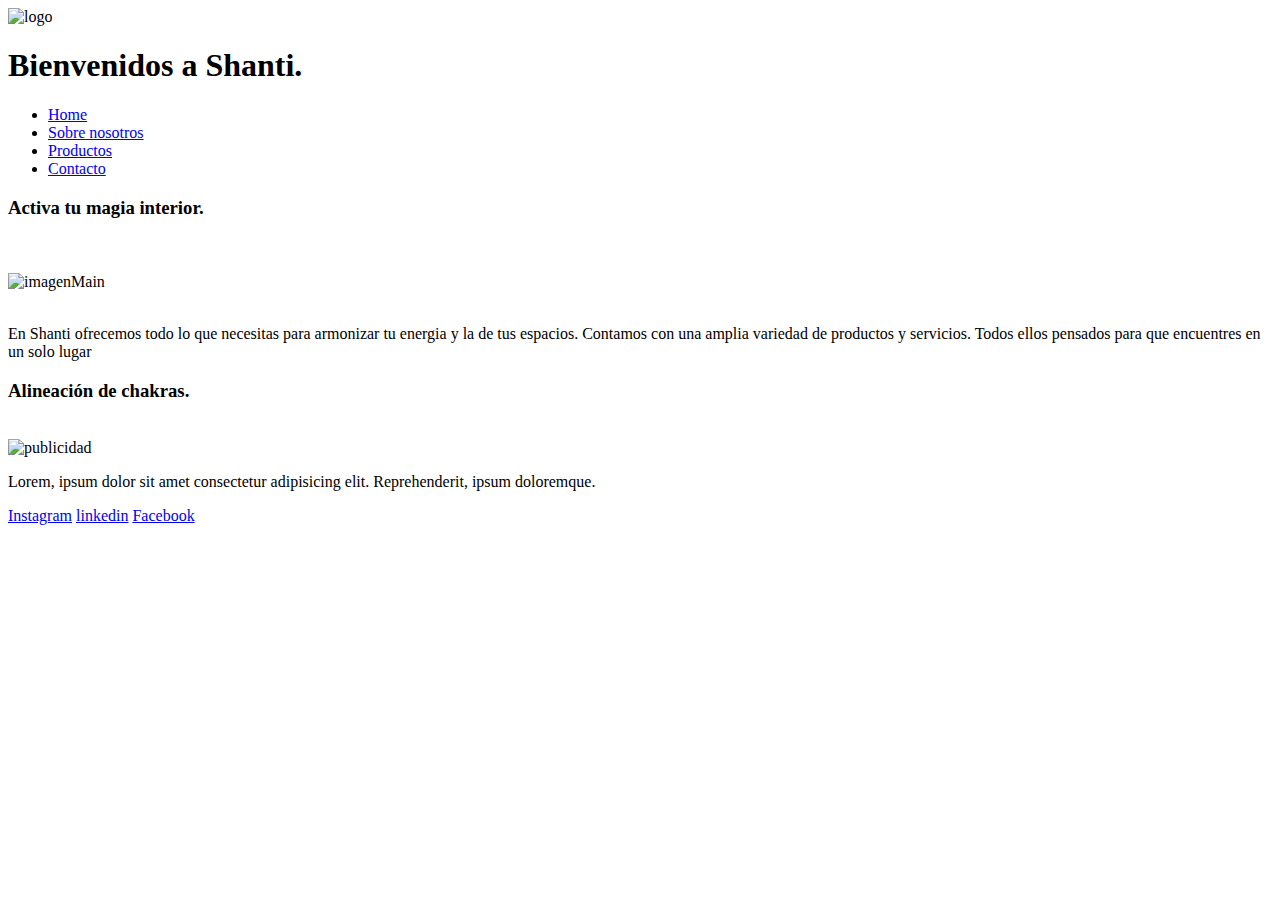
==== index.html @ 1e30d6e3 "Segunda entrega TF" ====
<!DOCTYPE html>
<html lang="en">
<head>
    <meta charset="UTF-8">
    <meta http-equiv="X-UA-Compatible" content="IE=edge">
    <meta name="viewport" content="width=device-width, initial-scale=1.0">
    <!--Aca inician las rutas de estilo--> 
    <link rel="stylesheet" href="Css/style.css">
    <link rel="preconnect" href="https://fonts.googleapis.com">
    <link rel="preconnect" href="https://fonts.googleapis.com">
    <link rel="preconnect" href="https://fonts.gstatic.com" crossorigin>
    <title>Shanti, tienda mágica.</title>
</head>
<body>
    <div class="grid-container">
        <header class="grid-item grid-header">
            <img src="Img/metatron.png" alt="logo" class="img-logo">
            <h1>Bienvenidos a Shanti.</h1>

            <nav class="nav">
                <ul>
                    <li><a href="index.html">Home</a></li>
                    <li><a href="#">Sobre nosotros</a></li>
                    <li><a href="Secciones/productos.html">Productos</a></li>
                    <li><a href="#">Contacto</a></li>
                </ul>
            </nav>
        </header>

        <main class="grid-item grid-main">
                <h3>Activa tu magia interior.</h3>
                <br>
                <br>
                <img src="Img/fe.jpg" alt="imagenMain" class="img-main">
                <br>
                <br>
                <p>En Shanti ofrecemos todo lo que necesitas para armonizar tu energia y la de tus espacios. Contamos con una amplia variedad de productos y servicios. Todos ellos pensados para que encuentres en un solo lugar </p>
        </main>

        <aside class="grid-item grid-aside">
            <div>
                <h3>Alineación de chakras.</h3>
                <br>
                <img src="Img/curacion_esoterica.jpg" alt="publicidad" class="img-aside">
                <br>
                <p>Lorem, ipsum dolor sit amet consectetur adipisicing elit. Reprehenderit, ipsum doloremque.</p>
            </div>
           
        </aside>

        <footer class="grid-item grid-footer">
            <div class="footer-index">
                <a href="https://Instagram.com/">Instagram</a>
                <a href="https://www.linkedin.com/in/melisa-garc%C3%ADa-8422053a/">linkedin</a>
                <a href="https://www.facebook.com">Facebook</a>
            </div>
        </footer>

    </div>
<script src="./js/app.js"></script>
</body>
</html>
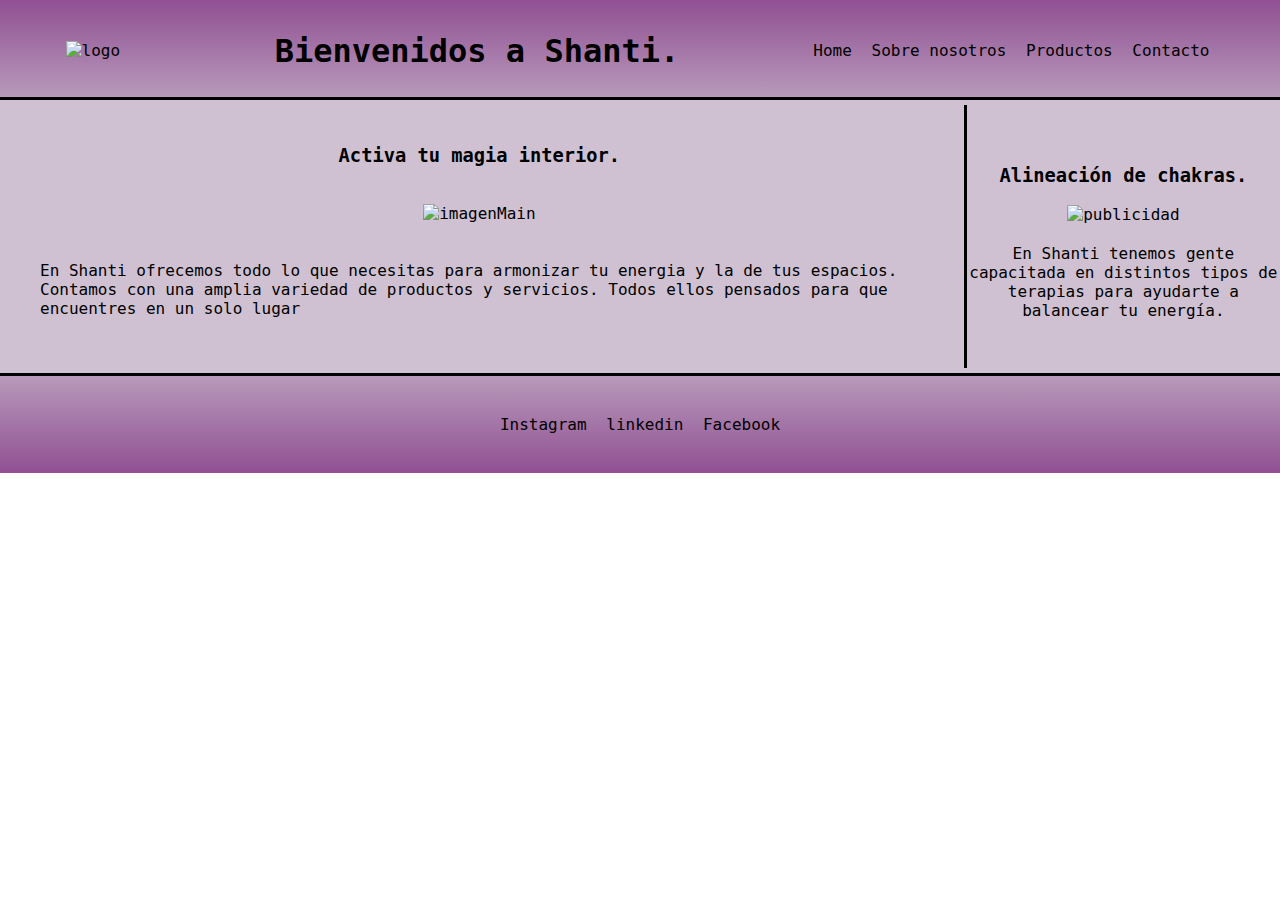
==== commit 9b2832a5: "Segunda Entrega TF" ====
--- a/index.html
+++ b/index.html
@@ -43,9 +43,8 @@
                 <br>
                 <img src="Img/curacion_esoterica.jpg" alt="publicidad" class="img-aside">
                 <br>
-                <p>Lorem, ipsum dolor sit amet consectetur adipisicing elit. Reprehenderit, ipsum doloremque.</p>
+                <p>En Shanti tenemos gente capacitada en distintos tipos de terapias para ayudarte a balancear tu energía.</p>
             </div>
-           
         </aside>
 
         <footer class="grid-item grid-footer">
@@ -57,6 +56,10 @@
         </footer>
 
     </div>
+
+<!--Libreria JS-->    
+
+<!--Links JS-->  
 <script src="./js/app.js"></script>
 </body>
 </html>--- a/Css/style.css
+++ b/Css/style.css
@@ -0,0 +1,393 @@
+
+*{
+    margin: 0;
+    padding: 0;
+}
+
+.grid-container{
+    display: grid;
+    background-color: rgba(207, 193, 209);  
+    font-family: 'Source Code Pro', monospace;
+    grid-template-areas: 
+    "header header header header"
+    "main main main aside"
+    "main main main aside"
+    "main main main aside"
+    "section section section aside"
+    "section section section aside"
+    "footer footer footer footer";
+    grid-template-rows: 100px auto auto auto auto auto 100px;
+    grid-template-columns: repeat(4, 1fr);
+    gap: 5px;
+    height: 100%; /*Es para que fuerce a que el contenido ocupe toda la pantalla*/
+}
+
+.grid-item{
+    padding: 1px;  
+}
+
+/*inicia estilos en index*/
+
+.grid-header{
+    grid-area: header;
+    background-image: linear-gradient(rgb(144, 80, 147), rgb(183, 153, 186));
+    padding-top: 5px;
+    display: flex;
+    align-items: center;
+    justify-content: space-around;
+    border-bottom: 3px solid black; 
+         
+}
+
+.grid-main{
+    grid-area: main;
+    display: flex;
+    padding:40px;
+    align-items: center;
+    flex-direction:column;  
+}
+
+.grid-aside{
+    grid-area: aside;
+    display: flex;
+    padding-top: 40px;
+    align-items: center;
+    text-align: center;
+    flex-direction: column;
+    border-left: 3px solid black;   
+}
+
+.grid-aside h3{
+    padding-top: 20px;
+}
+
+.grid-aside p{
+    padding-top: 20px;
+}
+
+.grid-footer{
+    grid-area: footer;
+    background-image: linear-gradient(rgb(183, 153, 186), rgb(144, 80, 147));
+    display: flex;
+    justify-content: center;
+    align-items: center;
+    border-top: 3px solid black;  
+}
+
+ul li{
+    display: inline-block;
+}
+
+a{
+    list-style-type: none;
+    text-decoration: none;
+    color: black;
+    padding: 5px;
+}
+a:hover{
+    color: rgb(208, 205, 212);
+}
+
+.img-logo{
+    width: 80px;
+}
+
+/*inician los estilos en productos*/
+
+.grid-main-productos{
+    grid-area: main;
+    display: flex;
+    flex-wrap: wrap;
+    padding-top:40px;
+    margin: 10px;
+    align-items: center;
+    text-align: center;
+    justify-content: center;
+}
+
+.aside-productos{
+    display: inline-block;
+    align-items: center;
+    text-align: center;
+}
+
+.aside-productos p{
+    margin-top: 10px;
+}
+
+.card{
+    width: 400px;
+    padding: 5px;
+    margin: 10px;
+}
+
+.card p{
+    margin-top: 10px;
+    text-align: center;
+}
+
+.card h4{
+    text-align: center;
+    margin-bottom: 10px;
+}
+
+.publicidadAside{
+    transition: height 2s, width 2s;
+    padding-top: 20px;
+    width: 300px;
+}
+
+.publicidadAside:hover{
+width: 400px;
+}
+
+.cardImg{
+    
+    width: 200px;
+}
+
+.grid-section-productos{
+    grid-area: section;
+    display: flex;
+    border-top: 3px solid black;
+    flex-direction: column;
+}
+
+/*estilos en carrito*/
+
+.carrito .carrito-titulo {
+   text-align: center;  
+   padding: 5px;
+   margin: 5px;
+   border-bottom: 1px solid rgb(12, 11, 11);;
+}
+
+.carrito .carrito-header{
+    display: flex;
+    justify-content: space-around;
+    padding: 5px;
+    margin: 5px;
+    border-bottom: 1px solid rgb(12, 11, 11);
+
+}
+
+.carrito .carrito-total{
+    display: flex;
+    justify-content: center;
+    flex-direction: column;
+    align-items: center;
+    
+}
+
+.btn-comprar{
+    background-color: rgb(169, 112, 170);
+    padding: 5px;
+    color:aliceblue;
+    border: solid rgb(169, 112, 170);
+    border-radius: 7px;
+
+}
+
+.botonAgregar{
+    background-color:rgb(169, 112, 170);
+    padding: 5px;
+    color: aliceblue;
+    border: solid rgb(169, 112, 170);
+    border-radius: 7px;
+}
+
+.itemsCarrito{
+    display: flex;
+    flex-direction: column;
+    justify-content:space-around;
+    padding-bottom: 15px;
+    margin: 5px;
+
+}
+
+
+.itemsCarrito .botonEliminar{
+    background-color: rgb(169, 112, 170);
+    color: aliceblue;
+    padding: 10px;
+    border-radius: 5px ;
+    border: solid rgb(169, 112, 170);
+    
+}
+
+.itemCarrito{
+    display: flex;
+    justify-content:space-around;
+    align-items: center;
+
+ 
+}
+
+.imgCarrito{
+    width: 50px;
+    padding: 20px;
+    
+}
+.botonCantidad{
+    height: 20px;
+    text-align: center;
+    align-items: center;
+    width: 35px;
+}
+
+
+/*inicio de media queries*/
+
+@media (max-width: 768px) {
+
+.grid-container{
+    background-color: rgba(207, 193, 209);  
+    grid-template-areas: 
+    "header header"
+    "main main"
+    "aside aside"
+    "aside aside"
+    "footer footer";
+    grid-template-rows: 100px 420px 400px 370px 100px;
+    grid-template-columns: repeat(2,1fr); 
+    height: 100%;    
+}
+
+/*inician los estilos en index*/
+.grid-header .nav ul{
+    display: block;
+    position: absolute; 
+    font-size: small;
+}
+
+.img-logo{
+    width: 60px;
+}
+.grid-header{
+    justify-content: space-around;
+}
+
+.grid-header h1{
+    font-size: small;
+    justify-content: center; 
+}
+
+.nav{
+    display: none;
+}
+
+.grid-aside{
+    padding-top: 120px;
+    
+}
+
+.grid-main{
+    padding-top: 80px;
+    padding-bottom: 90px;
+}
+
+.img-main{
+    width: 250px;
+}
+
+.img-aside{
+    width: 120px;
+}
+
+
+/*inician los estilos en productos*/
+
+
+
+.grid-main-productos{ 
+    flex-direction: column;
+    align-content: center;
+    justify-content: center;
+    padding-top: 390px;
+}
+
+.aside-productos{
+    align-content: center;
+    justify-content: center;
+    padding-top: 250px;
+}
+
+.card{
+    margin-bottom: 20px;
+    font-size: small;
+    justify-content: center;
+    align-content: center;
+}
+
+.cardImg{
+    width: 150px;
+    margin-top: 10px;
+}
+
+
+.img-logo{
+    width: 15%;
+}
+
+.publicidadAside{
+    width: 50%;
+}
+
+.footer-prod{
+    font-size: small;
+}
+}
+
+@media (max-width: 320px) {
+
+.grid-container{
+    background-color: rgba(207, 193, 209);  
+    grid-template-areas: 
+    "header header"
+    "main main"
+    "aside aside"
+    "footer footer";
+    grid-template-rows: 100px 450px 400px 100px;
+    grid-template-columns: repeat(2,1fr); 
+    height: 100%;
+    width: 43vh;      
+}
+
+.grid-header h1{
+    font-size: larger;
+}
+.grid-header .nav ul {
+    display: block;
+    position: absolute;   
+}
+
+.nav{
+    display: none;
+}
+
+.grid-main{
+    margin-bottom: 50px;
+    text-align: center;
+}
+.grid-aside{
+    margin-top: 10px;
+    padding-top: 40px;
+    justify-content: center;
+    text-align: center;
+}
+
+.img-main{
+    width: 130px;
+}
+
+.img-aside{
+    width: 80px;
+}
+
+.grid-footer{
+    margin-top: 30px;   
+    text-align: center;
+    justify-content: center;
+}
+
+}
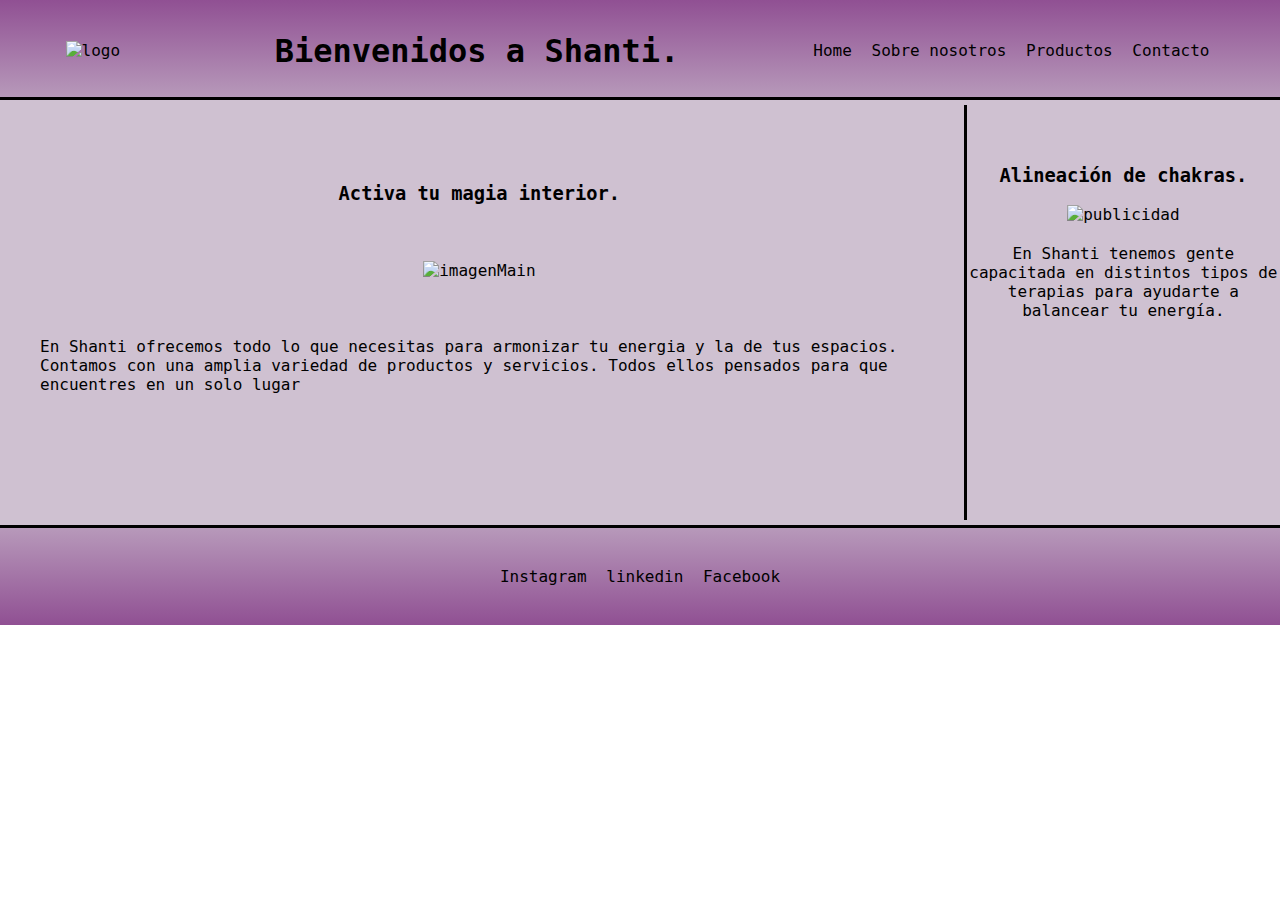
==== commit a98a5236: "Entrega Final Js" ====
--- a/index.html
+++ b/index.html
@@ -13,6 +13,7 @@
 </head>
 <body>
     <div class="grid-container">
+        <!--Empieza Nav-->
         <header class="grid-item grid-header">
             <img src="Img/metatron.png" alt="logo" class="img-logo">
             <h1>Bienvenidos a Shanti.</h1>
@@ -26,17 +27,21 @@
                 </ul>
             </nav>
         </header>
+        <!--Termina Nav-->
 
+        <!--Empieza Main-->
         <main class="grid-item grid-main">
+                <br><br>
                 <h3>Activa tu magia interior.</h3>
-                <br>
-                <br>
+                <br><br><br>
                 <img src="Img/fe.jpg" alt="imagenMain" class="img-main">
-                <br>
-                <br>
+                <br><br><br>
                 <p>En Shanti ofrecemos todo lo que necesitas para armonizar tu energia y la de tus espacios. Contamos con una amplia variedad de productos y servicios. Todos ellos pensados para que encuentres en un solo lugar </p>
+                <br><br><br><br>
         </main>
+        <!--Termina Main-->
 
+        <!--Empieza Aside-->
         <aside class="grid-item grid-aside">
             <div>
                 <h3>Alineación de chakras.</h3>
@@ -46,7 +51,9 @@
                 <p>En Shanti tenemos gente capacitada en distintos tipos de terapias para ayudarte a balancear tu energía.</p>
             </div>
         </aside>
+        <!--Termina Aside-->
 
+        <!--Empieza Footer-->
         <footer class="grid-item grid-footer">
             <div class="footer-index">
                 <a href="https://Instagram.com/">Instagram</a>
@@ -54,12 +61,13 @@
                 <a href="https://www.facebook.com">Facebook</a>
             </div>
         </footer>
-
+        <!--Termina Footer-->
     </div>
 
 <!--Libreria JS-->    
 
-<!--Links JS-->  
-<script src="./js/app.js"></script>
+<!--Links JS--> 
+<script src="js/stock.js"></script>
+<script src="js/app.js"></script>
 </body>
 </html>